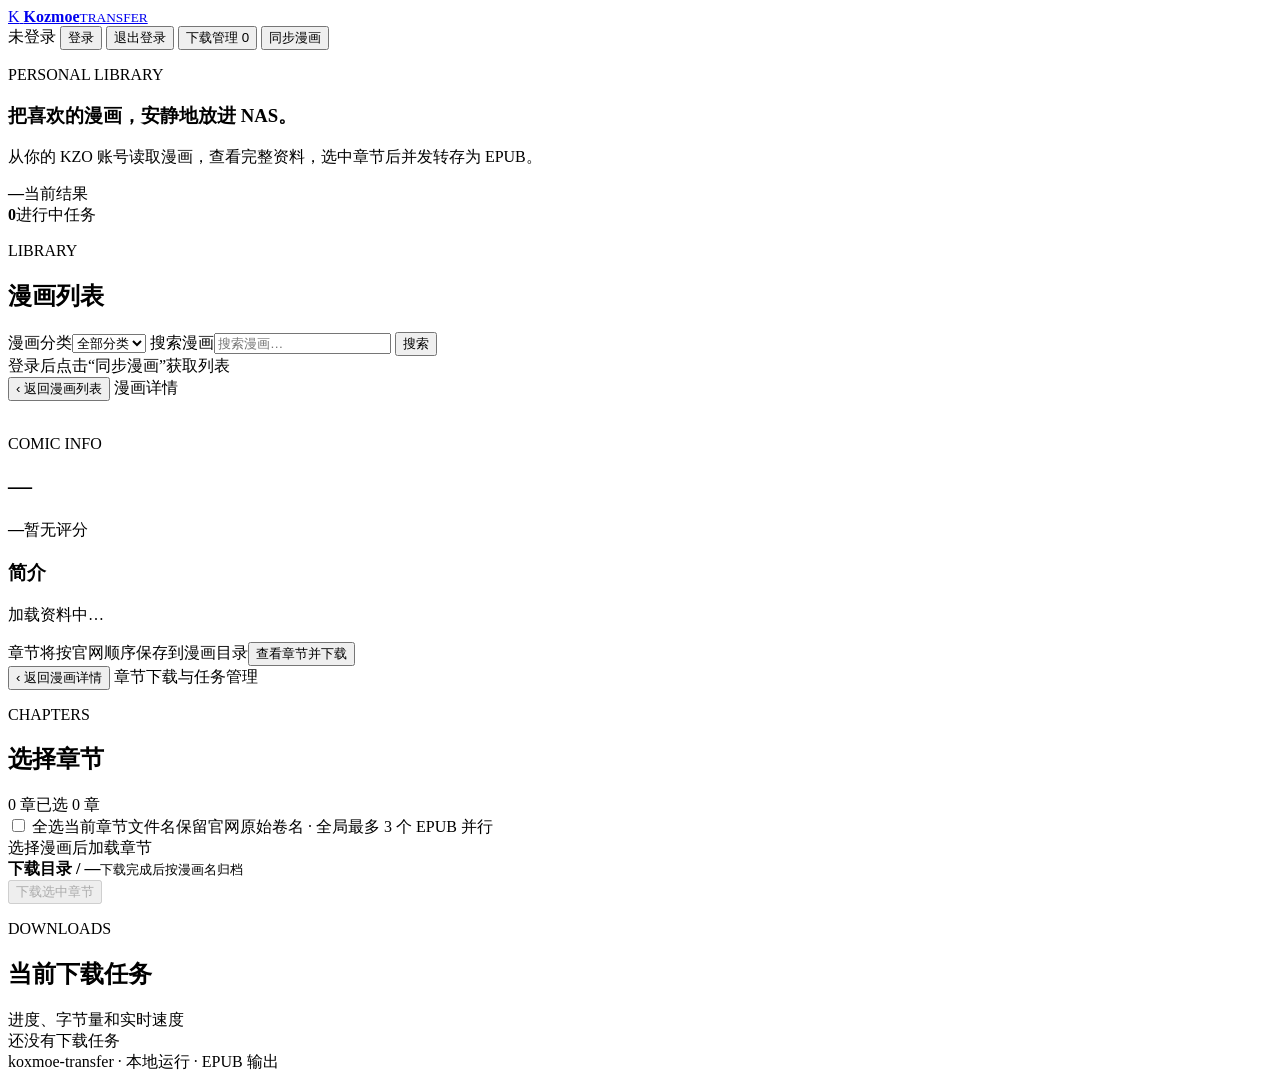
==== web/index.html @ a55a28fc "Initial release of KZO manga archiver" ====
<!doctype html>
<html lang="zh-CN">
  <head>
    <meta charset="UTF-8" />
    <meta name="viewport" content="width=device-width, initial-scale=1" />
    <meta name="theme-color" content="#09090b" />
    <title>Kozmoe Transfer</title>
    <link rel="stylesheet" href="/styles.css" />
    <script src="/app.js" defer></script>
  </head>
  <body>
    <div class="shell">
      <header class="topbar">
        <a class="brand" href="/" aria-label="Kozmoe Transfer 首页">
          <span class="brand-mark">K</span>
          <span><strong>Kozmoe</strong><small>TRANSFER</small></span>
        </a>
        <div class="top-actions">
          <span id="authBadge" class="badge muted">未登录</span>
          <button id="loginButton" class="button" type="button">登录</button>
          <button id="logoutButton" class="button hidden" type="button">退出登录</button>
          <button id="jobNavButton" class="button" type="button">下载管理 <span id="jobCount">0</span></button>
          <button id="syncButton" class="button primary" type="button">同步漫画</button>
        </div>
      </header>

      <main class="container">
        <div id="notice" class="notice hidden" role="status"></div>
        <div id="views" class="view-stack">
          <section id="libraryView" class="view active" aria-labelledby="libraryHeading">
            <section class="hero">
              <div>
                <p class="eyebrow">PERSONAL LIBRARY</p>
                <h1>把喜欢的漫画，安静地放进 NAS。</h1>
                <p class="lead">从你的 KZO 账号读取漫画，查看完整资料，选中章节后并发转存为 EPUB。</p>
              </div>
              <div class="hero-stats">
                <div class="hero-stat"><strong id="comicCount">—</strong><span>当前结果</span></div>
                <div class="hero-stat"><strong id="heroJobCount">0</strong><span>进行中任务</span></div>
              </div>
            </section>

            <section class="panel library-panel">
              <div class="panel-head library-head">
                <div><p class="eyebrow">LIBRARY</p><h2 id="libraryHeading">漫画列表</h2></div>
                <div class="library-controls">
                  <label><span class="sr-only">漫画分类</span><select id="categorySelect"><option value="">全部分类</option></select></label>
                  <label class="search"><span class="sr-only">搜索漫画</span><input id="searchInput" type="search" placeholder="搜索漫画…" /></label>
                  <button id="searchButton" class="button" type="button">搜索</button>
                </div>
              </div>
              <div id="comics" class="comic-grid empty-state">登录后点击“同步漫画”获取列表</div>
              <div id="libraryPagination" class="pagination"></div>
            </section>
          </section>

          <section id="detailView" class="view" aria-labelledby="detailTitle">
            <div class="view-toolbar">
              <button id="backLibraryButton" class="button" type="button">‹ 返回漫画列表</button>
              <span class="view-location">漫画详情</span>
            </div>
            <section class="panel detail-panel">
              <div class="detail-layout">
                <div class="detail-cover-wrap"><img id="detailCover" class="detail-cover" alt="" /></div>
                <div class="detail-content">
                  <div class="detail-title-row">
                    <div><p class="eyebrow">COMIC INFO</p><h2 id="detailTitle">—</h2><p id="detailAliases" class="aliases"></p></div>
                    <div class="score-card"><strong id="detailScore">—</strong><span id="detailScoreCount">暂无评分</span></div>
                  </div>
                  <div id="detailTags" class="tag-list"></div>
                  <div id="detailFacts" class="facts"></div>
                </div>
              </div>
              <div class="description-block"><h3>简介</h3><p id="detailDescription">加载资料中…</p></div>
              <div class="detail-actions"><span class="muted-text">章节将按官网顺序保存到漫画目录</span><button id="chaptersButton" class="button primary" type="button">查看章节并下载</button></div>
            </section>
          </section>

          <section id="downloadView" class="view" aria-labelledby="downloadHeading">
            <div class="view-toolbar">
              <button id="backDetailButton" class="button" type="button">‹ 返回漫画详情</button>
              <span class="view-location">章节下载与任务管理</span>
            </div>
            <section class="panel chapters-panel">
              <div class="panel-head chapter-head">
                <div><p class="eyebrow">CHAPTERS</p><h2 id="downloadHeading">选择章节</h2></div>
                <div class="chapter-badges"><span id="chapterCount" class="badge muted">0 章</span><span id="selectedCount" class="badge muted">已选 0 章</span></div>
              </div>
              <div class="chapter-toolbar"><label class="check-row"><input id="selectAll" type="checkbox" /> 全选当前章节</label><span class="muted-text">文件名保留官网原始卷名 · 全局最多 3 个 EPUB 并行</span></div>
              <div id="chapters" class="chapter-list empty-state">选择漫画后加载章节</div>
              <div class="download-bar"><div><strong id="downloadTarget">下载目录 / —</strong><small>下载完成后按漫画名归档</small></div><button id="downloadButton" class="button primary" type="button" disabled>下载选中章节</button></div>
            </section>

            <section class="panel jobs-panel">
              <div class="panel-head"><div><p class="eyebrow">DOWNLOADS</p><h2>当前下载任务</h2></div><span class="muted-text">进度、字节量和实时速度</span></div>
              <div id="jobs" class="jobs-list empty-state">还没有下载任务</div>
            </section>
          </section>
        </div>
      </main>

      <dialog id="loginDialog" class="login-dialog">
        <form id="loginForm" method="dialog">
          <div class="dialog-head"><div><p class="eyebrow">ACCOUNT</p><h2>登录 KZO</h2></div><button id="closeLoginButton" class="icon-button" type="button" aria-label="关闭">×</button></div>
          <p class="muted-text">密码只用于登录，登录态由服务端保存并持久化。</p>
          <label>账号邮箱<input id="loginUsername" type="email" autocomplete="username" required /></label>
          <label>账号密码<input id="loginPassword" type="password" autocomplete="current-password" required /></label>
          <div class="dialog-actions"><span id="loginStatus" class="muted-text"></span><button class="button primary" type="submit">登录并继续</button></div>
        </form>
      </dialog>

      <footer>koxmoe-transfer · 本地运行 · EPUB 输出</footer>
    </div>
  </body>
</html>
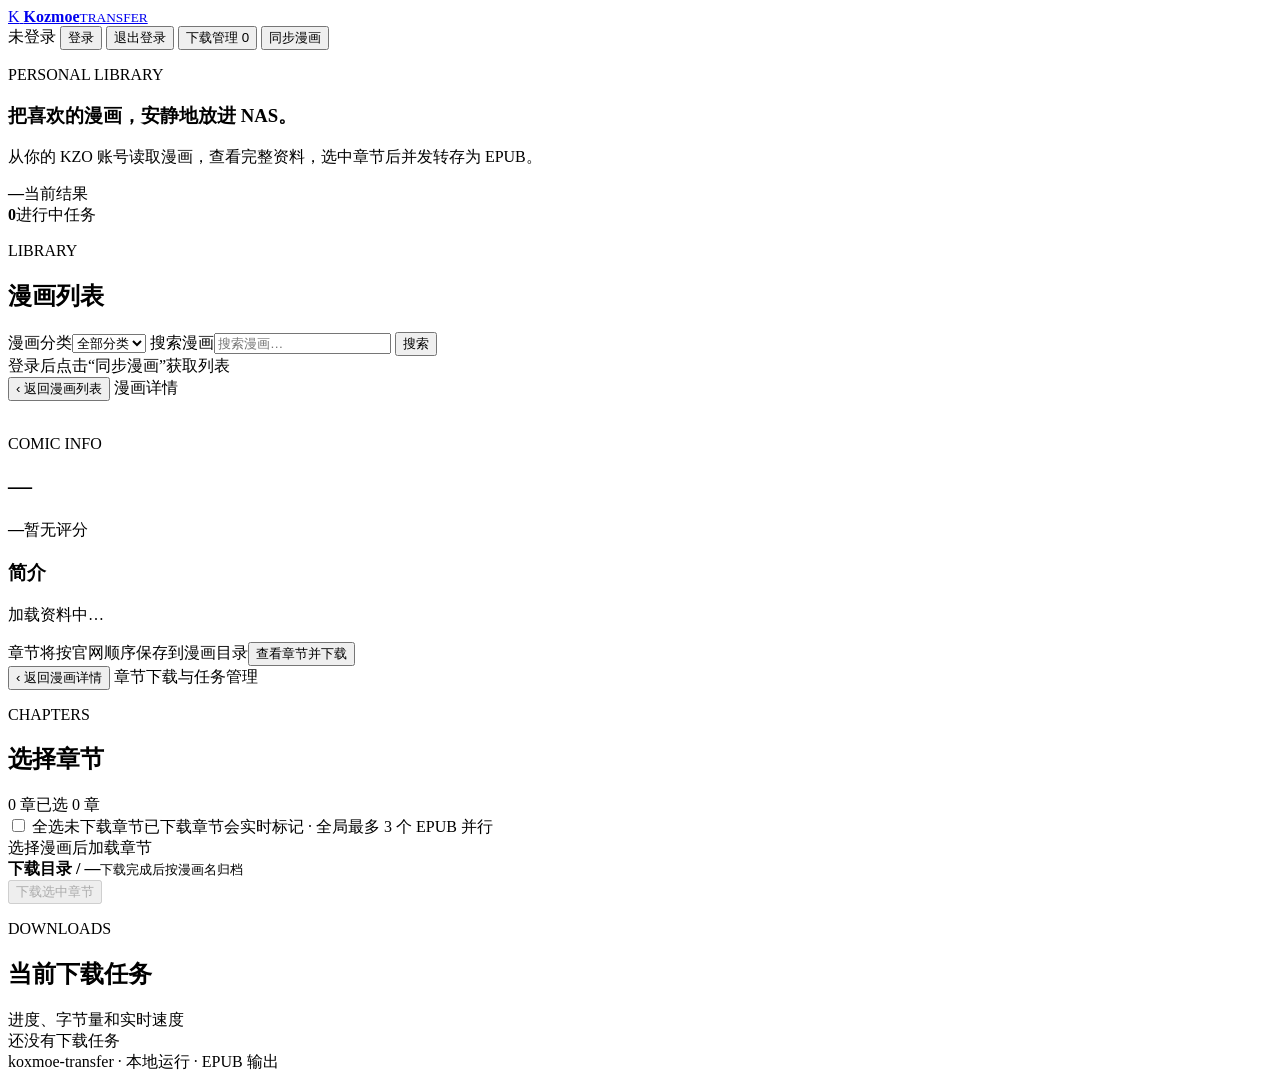
==== commit 98fe0af6: "feat: add queued chapter download management" ====
--- a/web/index.html
+++ b/web/index.html
@@ -86,7 +86,7 @@
                 <div><p class="eyebrow">CHAPTERS</p><h2 id="downloadHeading">选择章节</h2></div>
                 <div class="chapter-badges"><span id="chapterCount" class="badge muted">0 章</span><span id="selectedCount" class="badge muted">已选 0 章</span></div>
               </div>
-              <div class="chapter-toolbar"><label class="check-row"><input id="selectAll" type="checkbox" /> 全选当前章节</label><span class="muted-text">文件名保留官网原始卷名 · 全局最多 3 个 EPUB 并行</span></div>
+              <div class="chapter-toolbar"><label class="check-row"><input id="selectAll" type="checkbox" /> 全选未下载章节</label><span class="muted-text">已下载章节会实时标记 · 全局最多 3 个 EPUB 并行</span></div>
               <div id="chapters" class="chapter-list empty-state">选择漫画后加载章节</div>
               <div class="download-bar"><div><strong id="downloadTarget">下载目录 / —</strong><small>下载完成后按漫画名归档</small></div><button id="downloadButton" class="button primary" type="button" disabled>下载选中章节</button></div>
             </section>
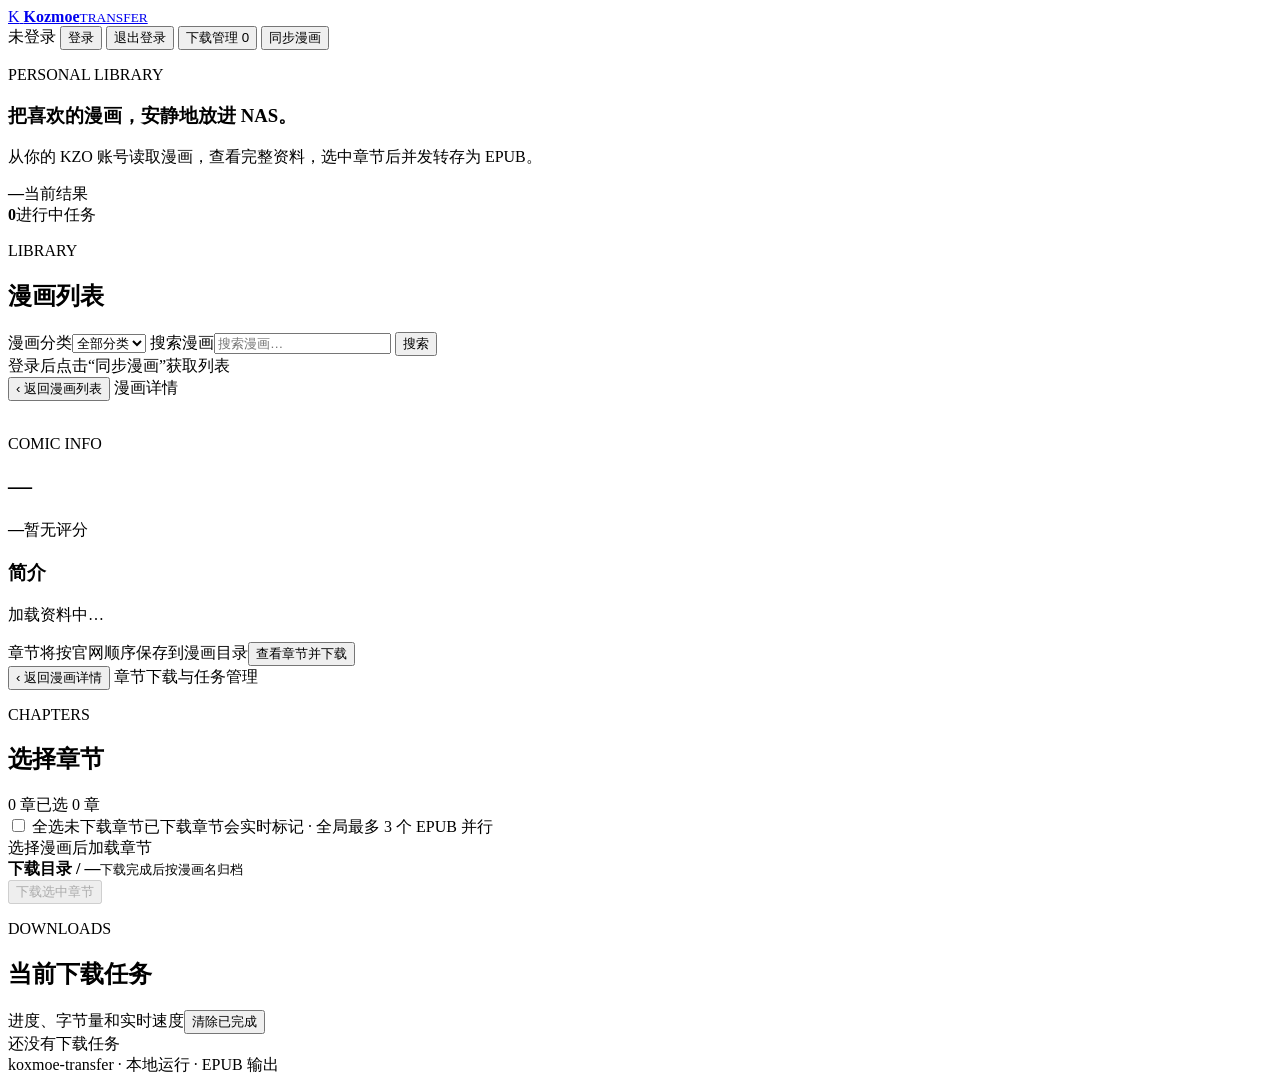
==== commit e5ec8645: "feat: add clear completed download jobs" ====
--- a/web/index.html
+++ b/web/index.html
@@ -92,7 +92,7 @@
             </section>
 
             <section class="panel jobs-panel">
-              <div class="panel-head"><div><p class="eyebrow">DOWNLOADS</p><h2>当前下载任务</h2></div><span class="muted-text">进度、字节量和实时速度</span></div>
+              <div class="panel-head"><div><p class="eyebrow">DOWNLOADS</p><h2>当前下载任务</h2></div><div class="job-head-actions"><span class="muted-text">进度、字节量和实时速度</span><button id="clearCompletedButton" class="button" type="button">清除已完成</button></div></div>
               <div id="jobs" class="jobs-list empty-state">还没有下载任务</div>
             </section>
           </section>
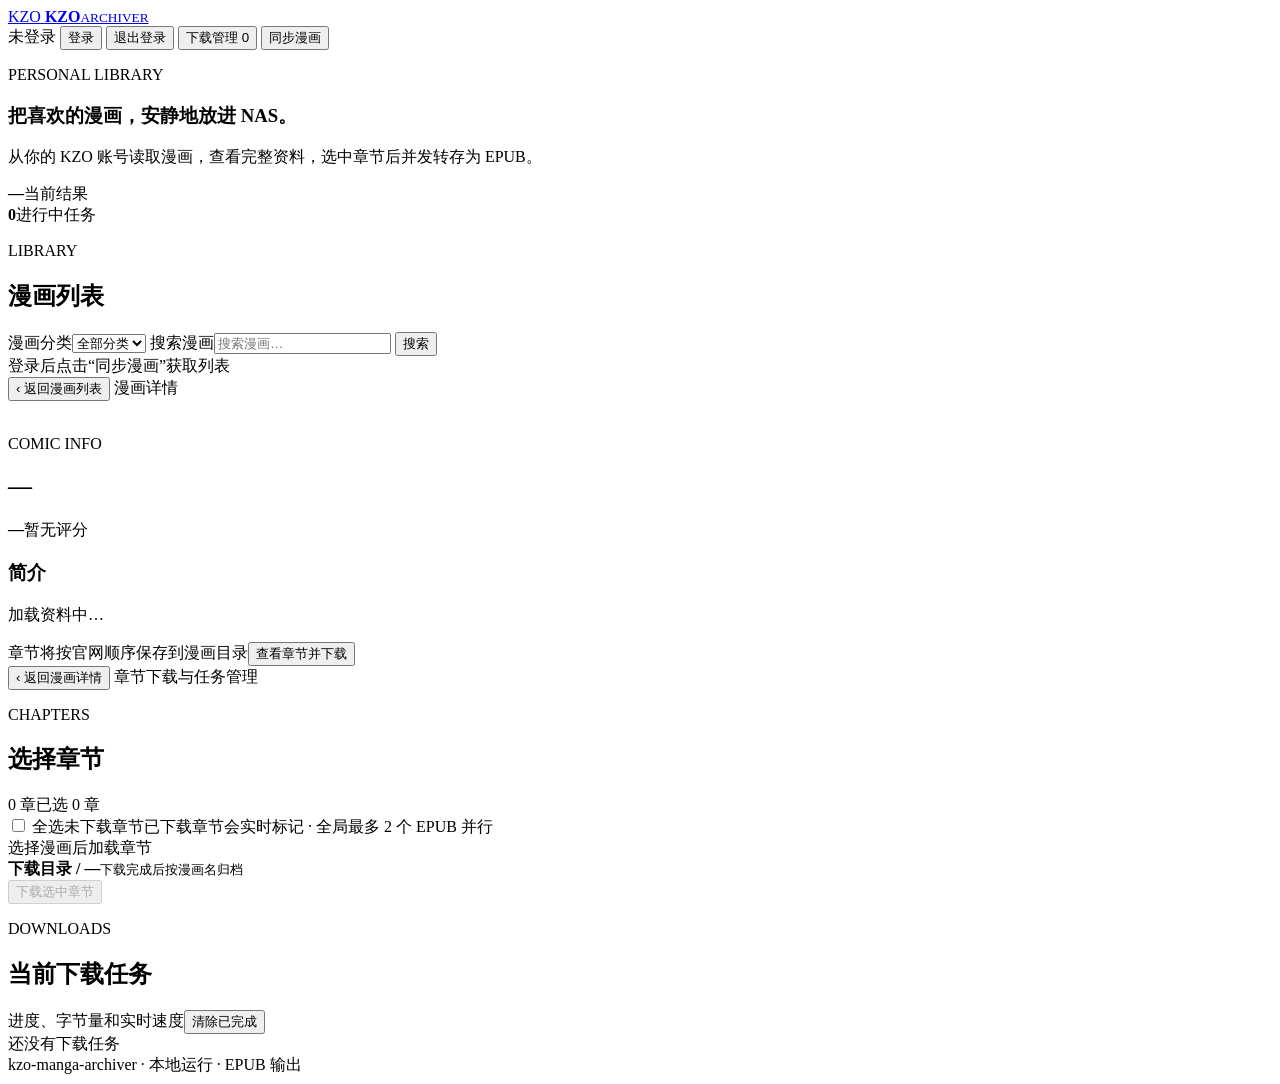
==== commit 98128e65: "feat: add account tiers and cancellable downloads" ====
--- a/web/index.html
+++ b/web/index.html
@@ -4,16 +4,17 @@
     <meta charset="UTF-8" />
     <meta name="viewport" content="width=device-width, initial-scale=1" />
     <meta name="theme-color" content="#09090b" />
-    <title>Kozmoe Transfer</title>
+    <title>KZO Manga Archiver</title>
+    <link rel="icon" type="image/svg+xml" href="/favicon.svg" />
     <link rel="stylesheet" href="/styles.css" />
     <script src="/app.js" defer></script>
   </head>
   <body>
     <div class="shell">
       <header class="topbar">
-        <a class="brand" href="/" aria-label="Kozmoe Transfer 首页">
-          <span class="brand-mark">K</span>
-          <span><strong>Kozmoe</strong><small>TRANSFER</small></span>
+        <a class="brand" href="/" aria-label="KZO Manga Archiver 首页">
+          <span class="brand-mark">KZO</span>
+          <span><strong>KZO</strong><small>ARCHIVER</small></span>
         </a>
         <div class="top-actions">
           <span id="authBadge" class="badge muted">未登录</span>
@@ -86,7 +87,7 @@
                 <div><p class="eyebrow">CHAPTERS</p><h2 id="downloadHeading">选择章节</h2></div>
                 <div class="chapter-badges"><span id="chapterCount" class="badge muted">0 章</span><span id="selectedCount" class="badge muted">已选 0 章</span></div>
               </div>
-              <div class="chapter-toolbar"><label class="check-row"><input id="selectAll" type="checkbox" /> 全选未下载章节</label><span class="muted-text">已下载章节会实时标记 · 全局最多 3 个 EPUB 并行</span></div>
+              <div class="chapter-toolbar"><label class="check-row"><input id="selectAll" type="checkbox" /> 全选未下载章节</label><span class="muted-text">已下载章节会实时标记 · 全局最多 2 个 EPUB 并行</span></div>
               <div id="chapters" class="chapter-list empty-state">选择漫画后加载章节</div>
               <div class="download-bar"><div><strong id="downloadTarget">下载目录 / —</strong><small>下载完成后按漫画名归档</small></div><button id="downloadButton" class="button primary" type="button" disabled>下载选中章节</button></div>
             </section>
@@ -109,7 +110,7 @@
         </form>
       </dialog>
 
-      <footer>koxmoe-transfer · 本地运行 · EPUB 输出</footer>
+      <footer>kzo-manga-archiver · 本地运行 · EPUB 输出</footer>
     </div>
   </body>
 </html>
